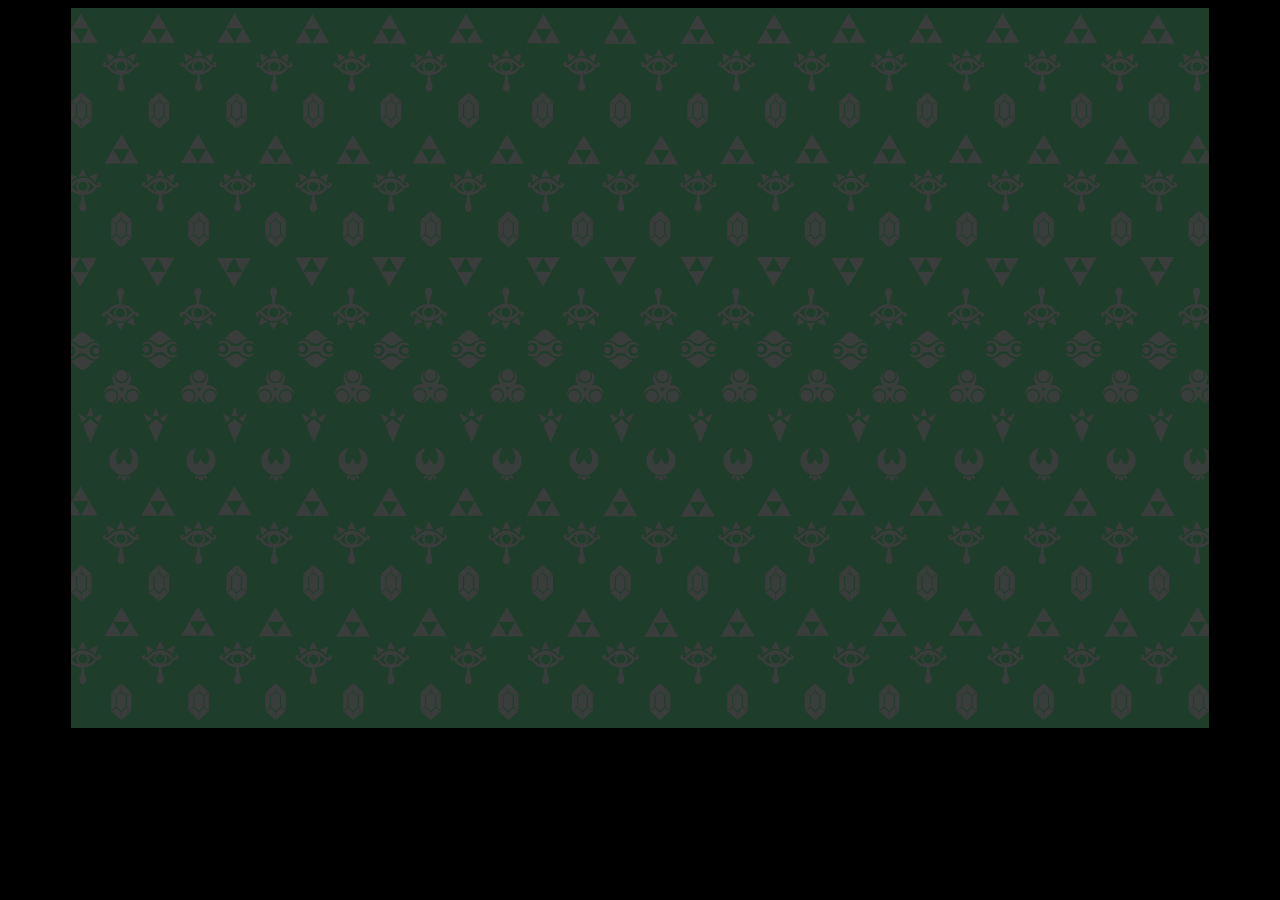
==== index.html @ e1e8f6d6 "started html/css" ====
<!DOCTYPE html>
<html lang="en">
<head>
    <meta charset="UTF-8">
    <meta name="viewport" content="width=device-width, initial-scale=1.0">
    <title>Zelda is Awesome</title>
    <link rel="stylesheet" href="styles/style.css">
    <link rel="icon" type="image/x-icon" href="images/triforce.webp">
</head>
<body>

    <div id="wrapper"></div>
    
</body>
</html>
---- styles/style.css ----
body {
	background: black;
}

#wrapper {
	display: flex;
	flex-direction: column;
	align-items: center;
	width: 90%;
    min-height: 80vh;
	margin: 0 auto;
	background: url(../images/zelda_symbols.png);
	background-color: #1f3d2b;
	background-position: center;
	background-size: 60vw;
}
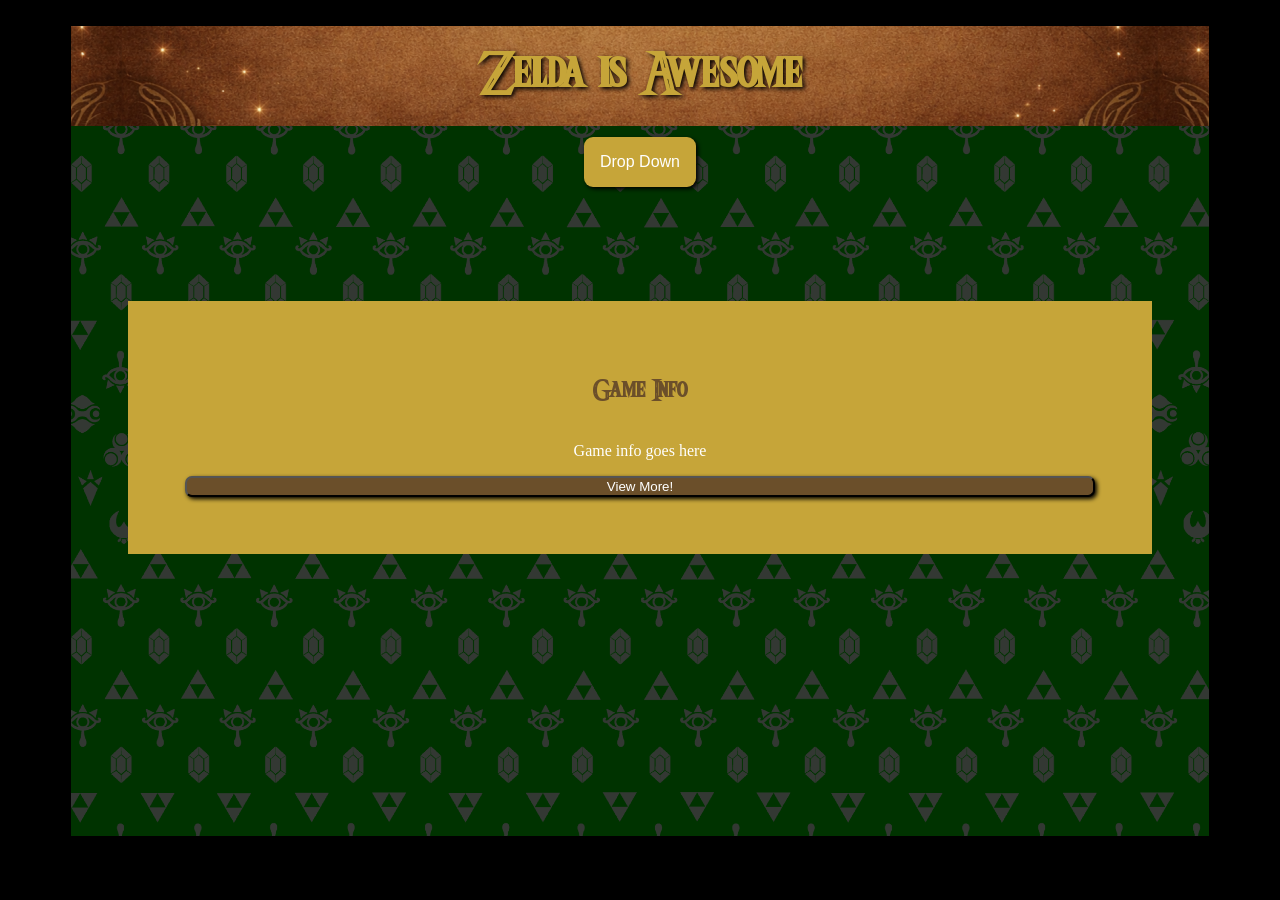
==== commit 686b5083: "Co-authored-by: MolliBatty <MolliBatty@users.noreply.github.com>" ====
--- a/index.html
+++ b/index.html
@@ -1,15 +1,69 @@
-<!DOCTYPE html>
+<!DOCTYPE html>`
 <html lang="en">
+
 <head>
     <meta charset="UTF-8">
     <meta name="viewport" content="width=device-width, initial-scale=1.0">
     <title>Zelda is Awesome</title>
     <link rel="stylesheet" href="styles/style.css">
     <link rel="icon" type="image/x-icon" href="images/triforce.webp">
+
+    <script src="favorites.js" defer></script>
+    <script src="main.js" defer></script>
 </head>
+
 <body>
 
-    <div id="wrapper"></div>
-    
+    <main>
+        <div id="wrapper">
+
+            <header>
+                <h1>Zelda is Awesome</h1>
+
+            </header>
+            <div class="dropdown">
+                <button class="dropbtn">Drop Down</button>
+                <div class="dropdown-content">
+                    <!-- bring in dynamically -->
+                    <a href="#">The Legend of Zelda</a>
+                    <a href="#">The Legend of Zelda: A Link to the Past</a>
+                    <a href="#">The Legend of Zelda: Ocarina of Time</a>
+                    <a href="#">The Legend of Zelda: Oracle of Ages</a>
+                    <a href="#">The Legend of Zelda: Link's Awakening DX</a>
+                    <a href="#">The Legend of Zelda: Majora's Mask</a>
+                    <a href="#">Zelda II: The Adventure of Link</a>
+                    <a href="#">The Legend of Zelda: The Wind Waker</a>
+                    <a href="#">The Legend of Zelda: Twilight Princess</a>
+                    <a href="#">The Legend of Zelda: Oracle of Seasons</a>
+                    <a href="#">The Legend of Zelda: Spirit Tracks</a>
+                    <a href="#">BS The Legend of Zelda: Ancient Stone Tablets</a>
+                    <a href="#">Hyrule Warriors</a>
+                    <a href="#">The Legend of Zelda: Four Swords</a>
+                    <a href="#">The Legend of Zelda: Four Swords Adventures</a>
+                    <a href="#">The Legend of Zelda: Tri Force Heroes</a>
+                    <a href="#">The Legend of Zelda: Breath of the Wild</a>
+                    <a href="#">The Legend of Zelda: Tri Force Heroes</a>
+                    <a href="#">Zelda: The Wand of Gamelon</a>
+                    <a href="#">The Legend of Zelda: The Minish Cap</a>
+
+                </div>
+            </div>
+
+            <div class="game-info">
+                <h2>Game Info</h2>
+                <p>Game info goes here</p>
+                <button type="button">View More!</button>
+            </div>
+
+            <footer>
+                
+            </footer>
+
+        </div>
+
+    </main>
+
+
 </body>
+
 </html>
--- a/styles/style.css
+++ b/styles/style.css
@@ -1,3 +1,17 @@
+@font-face {
+	font-family: "Triforce";
+	src: url("/fonts/Triforce.ttf");
+}
+
+:root {
+	--main-color: #003300;
+	--secondary-color: #6b4f2a;
+	--accent-color: #c6a539;
+	--text-color: #ffffff;
+	--background-color: #000000;
+}
+
+
 body {
 	background: black;
 }
@@ -7,10 +21,94 @@
 	flex-direction: column;
 	align-items: center;
 	width: 90%;
-    min-height: 80vh;
+	min-height: 90vh;
 	margin: 0 auto;
-	background: url(../images/zelda_symbols.png);
-	background-color: #1f3d2b;
-	background-position: center;
+	background: url(../images/zelda_symbols.png) center;
+	background-color: #003300;
 	background-size: 60vw;
 }
+
+header {
+	display: flex;
+	background: url(/images/header_background.png);
+	background-position: center 90%;
+	width: 100%;
+	height: 100px;
+	justify-content: center;
+	align-items: center;
+	text-shadow: 2px 2px 4px #000000;
+}
+
+header h1 {
+	font-family: "Triforce", sans-serif;
+	color: var(--accent-color);
+	font-size: 3rem; 
+}
+
+
+/* Dropdown Button */
+.dropbtn {
+	margin-top: 10%;
+	border-radius: 9px;
+	background-color: var(--accent-color);
+	color: white;
+	padding: 16px;
+	font-size: 16px;
+	border: none;
+	box-shadow: 2px 2px 4px #000000;
+}
+.dropdown {
+	position: relative;
+	display: inline-block;
+}
+.dropdown-content {
+	display: none;
+	position: absolute;
+	background-color: #f1f1f1;
+	min-width: 700px;
+	box-shadow: 0px 8px 16px 0px rgba(0, 0, 0, 0.2);
+	z-index: 1;
+}
+.dropdown-content a {
+	color: black;
+	padding: 12px 16px;
+	text-decoration: none;
+	display: block;
+}
+.dropdown-content a:hover {
+	background-color: #ddd;
+}
+.dropdown:hover .dropdown-content {
+	display: flex;
+	flex-flow: row wrap;
+
+}
+.dropdown:hover .dropbtn {
+	background-color: #3e8e41;
+}
+
+
+/* game-info */
+.game-info {
+	display: flex;
+	flex-flow: column wrap;
+	margin: 10%;
+	background: var(--accent-color);
+	height: 20%;
+	width: 80%;
+	color: var(--text-color);
+	padding: 5%;
+	text-align: center;
+}
+
+.game-info h2 {
+	font-family: "Triforce", sans-serif;
+	color: var(--secondary-color)
+}
+
+.game-info button{
+	background: var(--secondary-color);
+	color: var(--text-color);
+	border-radius: 7px;
+	box-shadow: 2px 2px 4px black;
+}
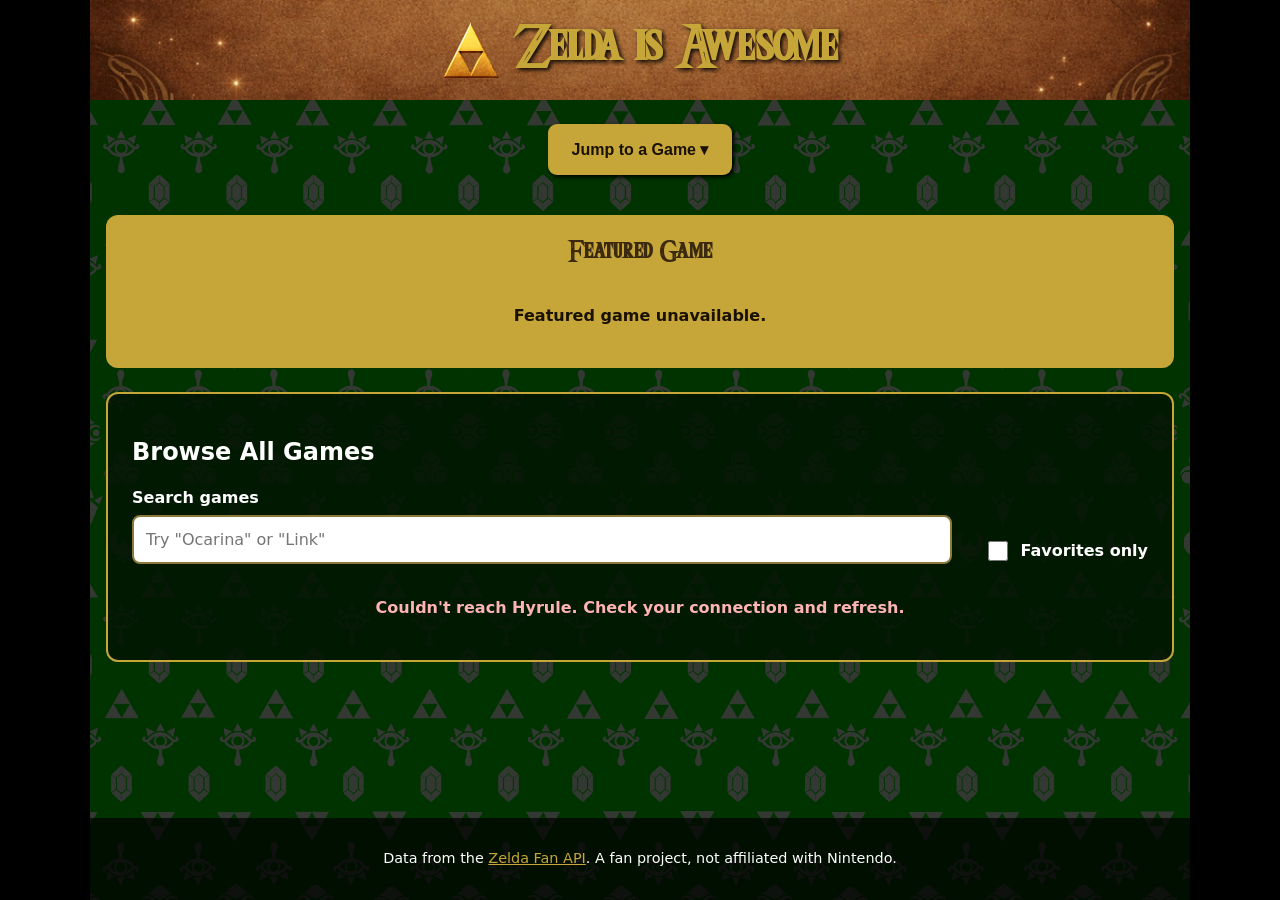
==== commit 9546d469: "stop apologizing bro" ====
--- a/index.html
+++ b/index.html
@@ -1,69 +1,68 @@
-<!DOCTYPE html>`
+<!DOCTYPE html>
 <html lang="en">
 
 <head>
     <meta charset="UTF-8">
     <meta name="viewport" content="width=device-width, initial-scale=1.0">
+    <meta name="description" content="Explore every Legend of Zelda game, save your favorites and write reviews.">
     <title>Zelda is Awesome</title>
     <link rel="stylesheet" href="styles/style.css">
-    <link rel="icon" type="image/x-icon" href="images/triforce.webp">
-
-    <script src="favorites.js" defer></script>
-    <script src="main.js" defer></script>
+    <link rel="icon" type="image/webp" href="images/triforce.webp">
+    <script type="module" src="main.js"></script>
 </head>
 
 <body>
+    <a class="skip-link" href="#main-content">Skip to main content</a>
 
-    <main>
-        <div id="wrapper">
+    <div id="wrapper">
+        <header>
+            <img class="triforce-icon" src="images/triforce.webp" alt="" width="56" height="56">
+            <h1>Zelda is Awesome</h1>
+        </header>
 
-            <header>
-                <h1>Zelda is Awesome</h1>
-
-            </header>
+        <nav aria-label="Game menu">
             <div class="dropdown">
-                <button class="dropbtn">Drop Down</button>
-                <div class="dropdown-content">
-                    <!-- bring in dynamically -->
-                    <a href="#">The Legend of Zelda</a>
-                    <a href="#">The Legend of Zelda: A Link to the Past</a>
-                    <a href="#">The Legend of Zelda: Ocarina of Time</a>
-                    <a href="#">The Legend of Zelda: Oracle of Ages</a>
-                    <a href="#">The Legend of Zelda: Link's Awakening DX</a>
-                    <a href="#">The Legend of Zelda: Majora's Mask</a>
-                    <a href="#">Zelda II: The Adventure of Link</a>
-                    <a href="#">The Legend of Zelda: The Wind Waker</a>
-                    <a href="#">The Legend of Zelda: Twilight Princess</a>
-                    <a href="#">The Legend of Zelda: Oracle of Seasons</a>
-                    <a href="#">The Legend of Zelda: Spirit Tracks</a>
-                    <a href="#">BS The Legend of Zelda: Ancient Stone Tablets</a>
-                    <a href="#">Hyrule Warriors</a>
-                    <a href="#">The Legend of Zelda: Four Swords</a>
-                    <a href="#">The Legend of Zelda: Four Swords Adventures</a>
-                    <a href="#">The Legend of Zelda: Tri Force Heroes</a>
-                    <a href="#">The Legend of Zelda: Breath of the Wild</a>
-                    <a href="#">The Legend of Zelda: Tri Force Heroes</a>
-                    <a href="#">Zelda: The Wand of Gamelon</a>
-                    <a href="#">The Legend of Zelda: The Minish Cap</a>
-
+                <button class="dropbtn" id="dropbtn" type="button" aria-haspopup="true" aria-expanded="false"
+                    aria-controls="dropdown-content">Jump to a Game ▾</button>
+                <div class="dropdown-content" id="dropdown-content" hidden>
+                    <!-- Links are generated from the API in dropdown.js -->
                 </div>
             </div>
+        </nav>
 
-            <div class="game-info">
-                <h2>Game Info</h2>
-                <p>Game info goes here</p>
-                <button type="button">View More!</button>
-            </div>
+        <main id="main-content">
+            <section class="game-info" aria-labelledby="featured-heading">
+                <h2 id="featured-heading">Featured Game</h2>
+                <div id="featured-body" aria-live="polite">
+                    <p class="status">Loading…</p>
+                </div>
+            </section>
 
-            <footer>
-                
-            </footer>
+            <section class="browse" aria-labelledby="browse-heading">
+                <h2 id="browse-heading">Browse All Games</h2>
 
-        </div>
+                <form id="filters" class="filters" role="search" aria-label="Filter games">
+                    <div class="field">
+                        <label for="search">Search games</label>
+                        <input id="search" name="q" type="search" placeholder="Try &quot;Ocarina&quot; or &quot;Link&quot;"
+                            autocomplete="off">
+                    </div>
+                    <div class="field field-check">
+                        <input id="fav-only" name="fav" type="checkbox">
+                        <label for="fav-only">Favorites only</label>
+                    </div>
+                </form>
 
-    </main>
+                <p id="result-count" class="meta" role="status"></p>
+                <div id="game-grid" class="game-grid"></div>
+            </section>
+        </main>
 
-
+        <footer>
+            <p>Data from the <a href="https://zelda.fanapis.com/" target="_blank" rel="noopener">Zelda Fan API</a>.
+                A fan project, not affiliated with Nintendo.</p>
+        </footer>
+    </div>
 </body>
 
 </html>
--- a/styles/style.css
+++ b/styles/style.css
@@ -1,6 +1,7 @@
 @font-face {
 	font-family: "Triforce";
-	src: url("/fonts/Triforce.ttf");
+	src: url("../fonts/Triforce.ttf");
+	font-display: swap;
 }
 
 :root {
@@ -9,106 +10,638 @@
 	--accent-color: #c6a539;
 	--text-color: #ffffff;
 	--background-color: #000000;
-}
-
+	--ink: #1a1200;
+	--card-bg: rgba(0, 20, 0, 0.85);
+	--error: #ffb4b4;
+	--success: #b6f2b6;
+	--radius: 12px;
+}
+
+*,
+*::before,
+*::after {
+	box-sizing: border-box;
+}
 
 body {
-	background: black;
-}
+	margin: 0;
+	background: var(--background-color);
+	color: var(--text-color);
+	font-family: system-ui, -apple-system, "Segoe UI", Roboto, sans-serif;
+	line-height: 1.5;
+}
+
+h1,
+h2,
+h3 {
+	line-height: 1.2;
+}
+
+a {
+	color: var(--accent-color);
+}
+
+/* ---------- Accessibility helpers ---------- */
+
+.skip-link {
+	position: absolute;
+	left: 1rem;
+	top: -4rem;
+	background: var(--accent-color);
+	color: var(--ink);
+	padding: 0.6rem 1rem;
+	border-radius: 0 0 8px 8px;
+	z-index: 10;
+	font-weight: 700;
+}
+
+.skip-link:focus {
+	top: 0;
+}
+
+:focus-visible {
+	outline: 3px solid #fff;
+	outline-offset: 3px;
+	box-shadow: 0 0 0 6px var(--secondary-color);
+}
+
+/* ---------- Layout ---------- */
 
 #wrapper {
 	display: flex;
 	flex-direction: column;
 	align-items: center;
 	width: 90%;
-	min-height: 90vh;
+	max-width: 1100px;
+	min-height: 100vh;
 	margin: 0 auto;
 	background: url(../images/zelda_symbols.png) center;
-	background-color: #003300;
+	background-color: var(--main-color);
 	background-size: 60vw;
 }
 
+main {
+	width: 100%;
+	padding: 0 1rem 2rem;
+}
+
 header {
 	display: flex;
-	background: url(/images/header_background.png);
+	gap: 1rem;
+	background: url(../images/header_background.png);
+	background-color: #0b1a0b;
 	background-position: center 90%;
+	background-size: cover;
 	width: 100%;
-	height: 100px;
+	min-height: 100px;
+	padding: 0.5rem 1rem;
 	justify-content: center;
 	align-items: center;
 	text-shadow: 2px 2px 4px #000000;
 }
 
 header h1 {
-	font-family: "Triforce", sans-serif;
+	font-family: "Triforce", Georgia, serif;
 	color: var(--accent-color);
-	font-size: 3rem; 
-}
-
-
-/* Dropdown Button */
+	font-size: clamp(1.8rem, 6vw, 3rem);
+	margin: 0;
+	animation: glow 3s ease-in-out infinite alternate;
+}
+
+.triforce-icon {
+	animation: float 3s ease-in-out infinite;
+}
+
+footer {
+	margin-top: auto;
+	width: 100%;
+	padding: 1rem;
+	text-align: center;
+	background: rgba(0, 0, 0, 0.7);
+	font-size: 0.9rem;
+}
+
+/* ---------- Drop-down menu ---------- */
+
+nav {
+	width: 100%;
+	display: flex;
+	justify-content: center;
+	padding: 1.5rem 1rem;
+}
+
 .dropbtn {
-	margin-top: 10%;
 	border-radius: 9px;
 	background-color: var(--accent-color);
-	color: white;
-	padding: 16px;
-	font-size: 16px;
+	color: var(--ink);
+	font-weight: 700;
+	padding: 16px 24px;
+	font-size: 1rem;
 	border: none;
 	box-shadow: 2px 2px 4px #000000;
-}
+	cursor: pointer;
+	transition: transform 0.15s ease, background-color 0.15s ease;
+}
+
+.dropbtn:hover,
+.dropbtn[aria-expanded="true"] {
+	background-color: #e0bf4f;
+	transform: translateY(-2px);
+}
+
 .dropdown {
 	position: relative;
 	display: inline-block;
 }
+
 .dropdown-content {
+	position: absolute;
+	top: calc(100% + 8px);
+	left: 50%;
+	transform: translateX(-50%);
+	width: min(700px, 90vw);
+	max-height: 60vh;
+	overflow-y: auto;
+	display: grid;
+	grid-template-columns: repeat(auto-fill, minmax(240px, 1fr));
+	background-color: #f1f1f1;
+	border-radius: var(--radius);
+	box-shadow: 0 8px 16px rgba(0, 0, 0, 0.4);
+	z-index: 5;
+	animation: dropIn 0.2s ease-out;
+}
+
+.dropdown-content[hidden] {
 	display: none;
-	position: absolute;
-	background-color: #f1f1f1;
-	min-width: 700px;
-	box-shadow: 0px 8px 16px 0px rgba(0, 0, 0, 0.2);
-	z-index: 1;
-}
+}
+
 .dropdown-content a {
-	color: black;
+	color: #111;
 	padding: 12px 16px;
 	text-decoration: none;
 	display: block;
 }
-.dropdown-content a:hover {
+
+.dropdown-content a:hover,
+.dropdown-content a:focus-visible {
 	background-color: #ddd;
 }
-.dropdown:hover .dropdown-content {
-	display: flex;
-	flex-flow: row wrap;
-
-}
-.dropdown:hover .dropbtn {
-	background-color: #3e8e41;
-}
-
-
-/* game-info */
+
+/* ---------- Panels & featured game ---------- */
+
+.panel,
+.browse {
+	background: var(--card-bg);
+	border: 2px solid var(--accent-color);
+	border-radius: var(--radius);
+	padding: 1.5rem;
+	margin-top: 1.5rem;
+}
+
 .game-info {
 	display: flex;
-	flex-flow: column wrap;
-	margin: 10%;
+	flex-direction: column;
+	margin-top: 1rem;
 	background: var(--accent-color);
-	height: 20%;
-	width: 80%;
-	color: var(--text-color);
-	padding: 5%;
+	color: var(--ink);
+	padding: 1.5rem;
+	border-radius: var(--radius);
 	text-align: center;
+	animation: riseIn 0.6s ease both;
 }
 
 .game-info h2 {
-	font-family: "Triforce", sans-serif;
-	color: var(--secondary-color)
-}
-
-.game-info button{
+	font-family: "Triforce", Georgia, serif;
+	color: #3b2a10;
+	margin-top: 0;
+}
+
+.game-info h3 {
+	margin: 0 0 0.5rem;
+}
+
+.game-info .status {
+	color: var(--ink);
+}
+
+/* ---------- Buttons ---------- */
+
+.btn {
+	display: inline-block;
+	background: var(--accent-color);
+	color: var(--ink);
+	border: none;
+	border-radius: 7px;
+	padding: 0.6rem 1.1rem;
+	font-size: 1rem;
+	font-weight: 700;
+	text-decoration: none;
+	box-shadow: 2px 2px 4px black;
+	cursor: pointer;
+	transition: transform 0.15s ease, filter 0.15s ease;
+}
+
+.btn:hover {
+	transform: translateY(-2px);
+	filter: brightness(1.1);
+}
+
+.btn:active {
+	transform: translateY(0);
+}
+
+.btn-dark {
 	background: var(--secondary-color);
 	color: var(--text-color);
-	border-radius: 7px;
-	box-shadow: 2px 2px 4px black;
+}
+
+.btn-small {
+	padding: 0.3rem 0.7rem;
+	font-size: 0.85rem;
+}
+
+.btn-danger {
+	background: #7a1f1f;
+	color: #fff;
+}
+
+/* ---------- Search / filters ---------- */
+
+.filters {
+	display: flex;
+	flex-wrap: wrap;
+	gap: 1rem 2rem;
+	align-items: end;
+	margin-bottom: 0.5rem;
+}
+
+.field {
+	display: flex;
+	flex-direction: column;
+	gap: 0.3rem;
+	margin-bottom: 1rem;
+	flex: 1 1 220px;
+}
+
+.filters .field {
+	margin-bottom: 0;
+}
+
+.field-check {
+	flex-direction: row;
+	align-items: center;
+	gap: 0.6rem;
+	flex: 0 0 auto;
+}
+
+.field-check input {
+	width: 1.25rem;
+	height: 1.25rem;
+	accent-color: var(--accent-color);
+}
+
+label {
+	font-weight: 600;
+}
+
+input[type="text"],
+input[type="search"],
+input[type="date"],
+select,
+textarea {
+	width: 100%;
+	padding: 0.65rem 0.75rem;
+	border-radius: 8px;
+	border: 2px solid #8d7a3a;
+	background: #fff;
+	color: #111;
+	font: inherit;
+}
+
+textarea {
+	resize: vertical;
+}
+
+[aria-invalid="true"] {
+	border-color: #e04b4b;
+	background: #fff4f4;
+}
+
+.field-error {
+	color: var(--error);
+	font-weight: 600;
+	margin: 0;
+	min-height: 0;
+}
+
+.hint,
+.meta {
+	margin: 0;
+	font-size: 0.9rem;
+	opacity: 0.85;
+}
+
+.form-row {
+	display: flex;
+	flex-wrap: wrap;
+	gap: 0 1rem;
+}
+
+.form-status {
+	margin: 0.75rem 0 0;
+	font-weight: 600;
+}
+
+.form-status.is-error {
+	color: var(--error);
+}
+
+.form-status.is-success {
+	color: var(--success);
+	animation: riseIn 0.4s ease both;
+}
+
+/* ---------- Game grid & cards ---------- */
+
+.game-grid {
+	display: grid;
+	grid-template-columns: repeat(auto-fill, minmax(260px, 1fr));
+	gap: 1rem;
+	margin-top: 1rem;
+}
+
+.card {
+	display: flex;
+	flex-direction: column;
+	gap: 0.6rem;
+	padding: 1rem;
+	background: rgba(0, 0, 0, 0.55);
+	border: 2px solid var(--secondary-color);
+	border-radius: var(--radius);
+	animation: riseIn 0.5s ease both;
+	animation-delay: calc(var(--i, 0) * 45ms);
+	transition: transform 0.2s ease, border-color 0.2s ease, box-shadow 0.2s ease;
+}
+
+.card:hover {
+	transform: translateY(-4px);
+	border-color: var(--accent-color);
+	box-shadow: 0 6px 18px rgba(198, 165, 57, 0.35);
+}
+
+.card h3 {
+	margin: 0;
+	font-size: 1.1rem;
+}
+
+.card .btn {
+	margin-top: auto;
+	align-self: flex-start;
+}
+
+.card p {
+	margin: 0;
+}
+
+.card-top {
+	display: flex;
+	justify-content: space-between;
+	align-items: flex-start;
+	gap: 0.5rem;
+}
+
+.clamp {
+	display: -webkit-box;
+	-webkit-line-clamp: 4;
+	line-clamp: 4;
+	-webkit-box-orient: vertical;
+	overflow: hidden;
+}
+
+.fav-btn {
+	flex-shrink: 0;
+	width: 2.75rem;
+	height: 2.75rem;
+	border-radius: 50%;
+	border: 2px solid var(--accent-color);
+	background: transparent;
+	color: var(--accent-color);
+	font-size: 1.4rem;
+	line-height: 1;
+	cursor: pointer;
+	transition: transform 0.2s ease, background-color 0.2s ease;
+}
+
+.fav-btn:hover {
+	transform: scale(1.12);
+}
+
+.fav-btn[aria-pressed="true"] {
+	background: var(--accent-color);
+	color: #7a1010;
+	animation: pop 0.3s ease;
+}
+
+.fav-wide[aria-pressed="true"] {
+	background: #fff;
+}
+
+/* ---------- Game detail ---------- */
+
+.back-link {
+	display: inline-block;
+	margin-bottom: 1rem;
+}
+
+.facts {
+	display: flex;
+	flex-wrap: wrap;
+	gap: 1rem 2rem;
+	margin: 1rem 0;
+}
+
+.facts dt {
+	font-size: 0.8rem;
+	text-transform: uppercase;
+	letter-spacing: 0.05em;
+	color: var(--accent-color);
+}
+
+.facts dd {
+	margin: 0;
+	font-weight: 600;
+}
+
+/* ---------- Reviews ---------- */
+
+#review-form {
+	margin: 1.5rem 0;
+	padding: 1.25rem;
+	background: rgba(0, 0, 0, 0.4);
+	border-radius: var(--radius);
+}
+
+#review-form h3 {
+	margin-top: 0;
+}
+
+.reviews-list {
+	list-style: none;
+	padding: 0;
+	margin: 0;
+	display: grid;
+	gap: 1rem;
+}
+
+.review {
+	background: rgba(0, 0, 0, 0.5);
+	border-left: 4px solid var(--accent-color);
+	border-radius: 8px;
+	padding: 1rem;
+	animation: riseIn 0.4s ease both;
+}
+
+.review p {
+	margin: 0.4rem 0;
+}
+
+.review-head {
+	display: flex;
+	justify-content: space-between;
+	gap: 1rem;
+}
+
+.stars {
+	color: var(--accent-color);
+	letter-spacing: 0.1em;
+}
+
+/* ---------- Status & loading ---------- */
+
+.status {
+	display: flex;
+	align-items: center;
+	justify-content: center;
+	gap: 0.75rem;
+	margin: 1rem 0;
+	grid-column: 1 / -1;
+}
+
+.status-error {
+	color: var(--error);
+	font-weight: 600;
+}
+
+.spinner {
+	width: 1.4rem;
+	height: 1.4rem;
+	border: 3px solid rgba(198, 165, 57, 0.3);
+	border-top-color: var(--accent-color);
+	border-radius: 50%;
+	animation: spin 0.8s linear infinite;
+}
+
+/* ---------- Animations ---------- */
+
+@keyframes riseIn {
+	from {
+		opacity: 0;
+		transform: translateY(16px);
+	}
+	to {
+		opacity: 1;
+		transform: translateY(0);
+	}
+}
+
+@keyframes dropIn {
+	from {
+		opacity: 0;
+		margin-top: -8px;
+	}
+	to {
+		opacity: 1;
+		margin-top: 0;
+	}
+}
+
+@keyframes float {
+	0%,
+	100% {
+		transform: translateY(0);
+	}
+	50% {
+		transform: translateY(-8px);
+	}
+}
+
+@keyframes glow {
+	from {
+		text-shadow: 2px 2px 4px #000, 0 0 6px rgba(198, 165, 57, 0.2);
+	}
+	to {
+		text-shadow: 2px 2px 4px #000, 0 0 22px rgba(198, 165, 57, 0.9);
+	}
+}
+
+@keyframes pop {
+	50% {
+		transform: scale(1.3);
+	}
+}
+
+@keyframes spin {
+	to {
+		transform: rotate(360deg);
+	}
+}
+
+@media (prefers-reduced-motion: reduce) {
+	*,
+	*::before,
+	*::after {
+		animation: none !important;
+		transition: none !important;
+	}
+}
+
+/* ---------- Responsive ---------- */
+
+@media (max-width: 600px) {
+	#wrapper {
+		width: 100%;
+		background-size: 120vw;
+	}
+
+	header {
+		flex-direction: column;
+		gap: 0.25rem;
+	}
+
+	.triforce-icon {
+		width: 40px;
+		height: 40px;
+	}
+
+	.panel,
+	.browse {
+		padding: 1rem;
+	}
+
+	.review-head {
+		flex-direction: column;
+		gap: 0.2rem;
+	}
+
+	.dropbtn {
+		width: 100%;
+	}
+
+	nav {
+		padding: 1rem;
+	}
+
+	.dropdown {
+		width: 100%;
+	}
 }
